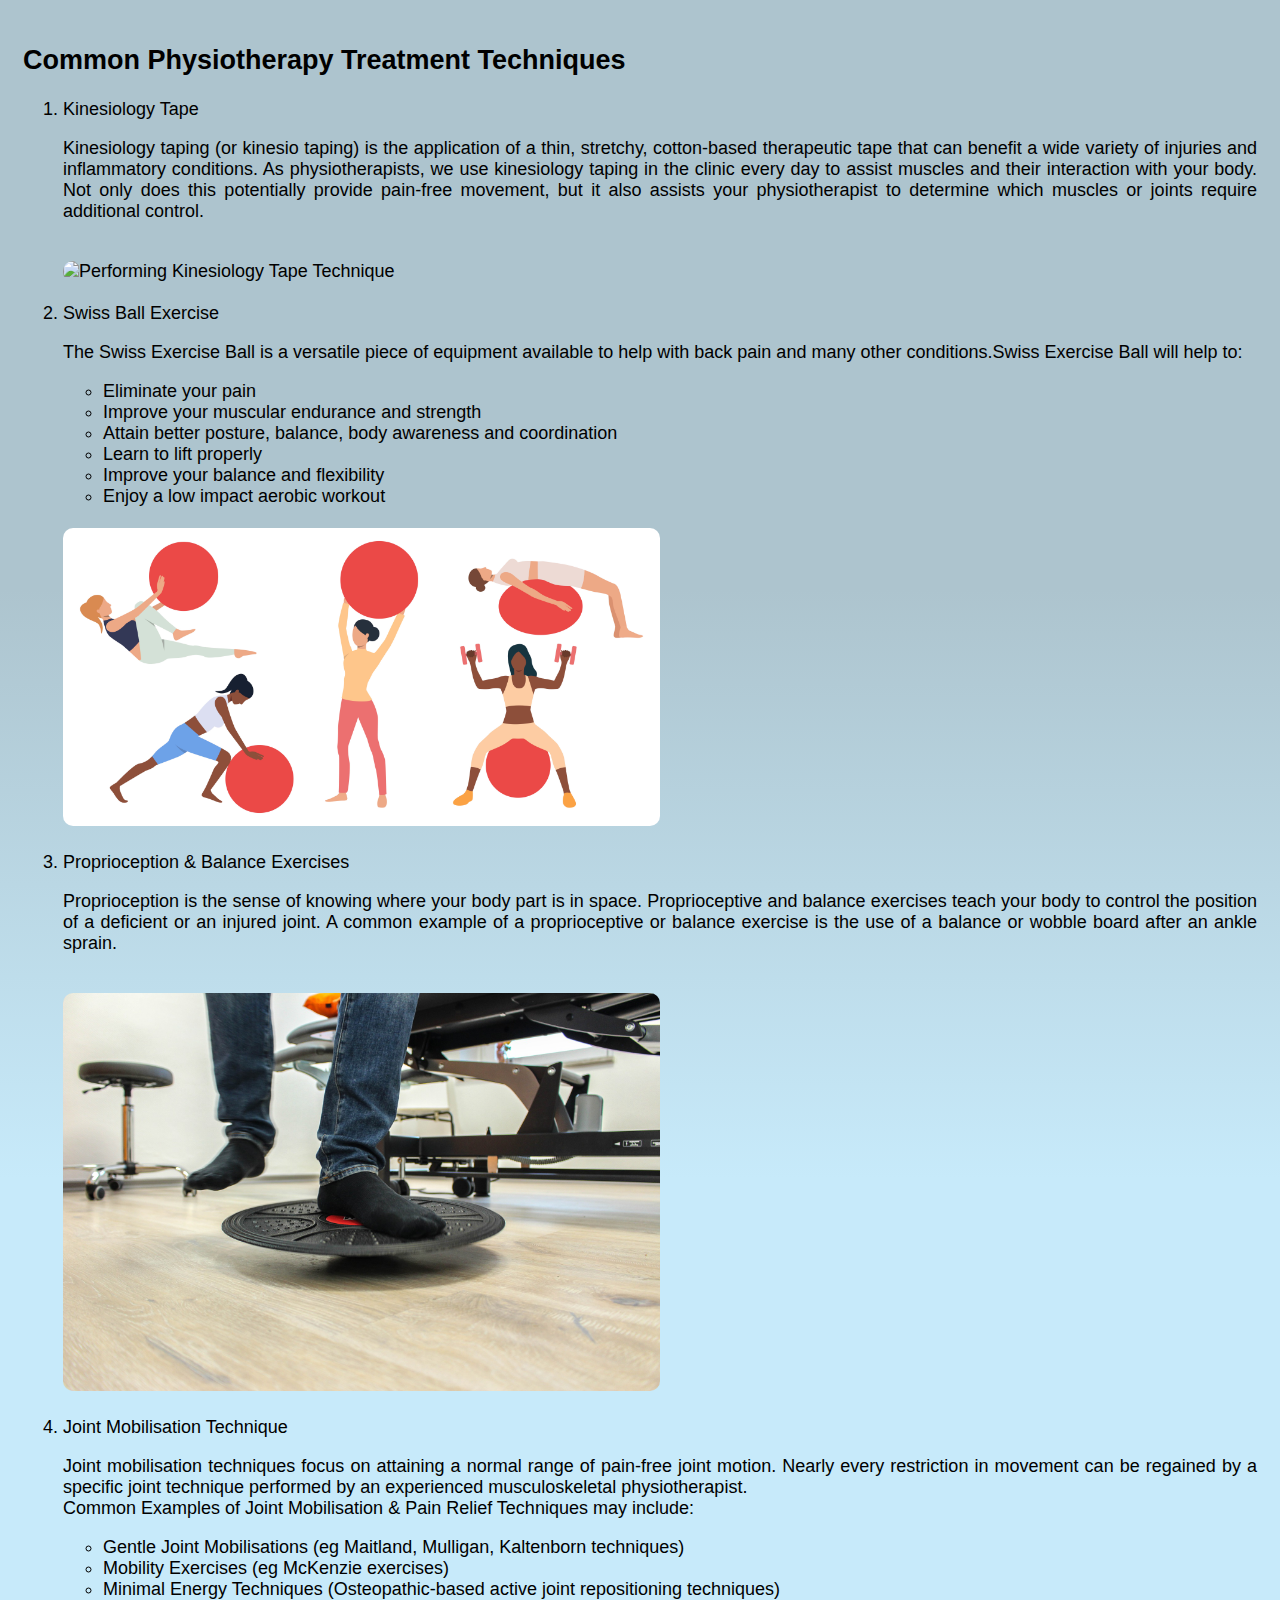
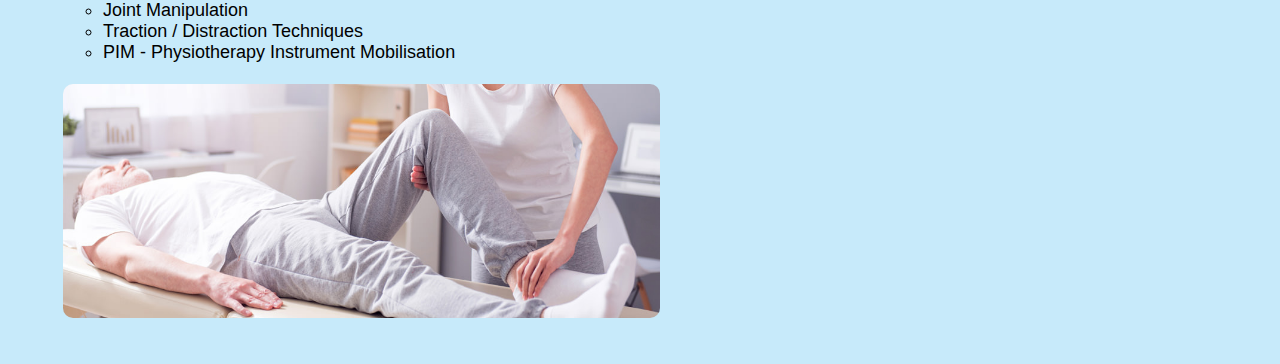
==== index1.html @ 6858f53f "Add files via upload" ====
<!DOCTYPE html>

<head>
    <meta charset="UTF-8">
    <title>Introduction to Physiotherapy</title>
    <meta name="description" content="Introduction to Physiotherapy">
    <meta name="author" content="Ng Beng Sze">
    <link rel="stylesheet" href="main1.css">
</head>

<body>
    <h2>Common Physiotherapy Treatment Techniques</h2>
<ol>
    <li>Kinesiology Tape</li>
    <p>Kinesiology taping (or kinesio taping) is the application of a thin, stretchy, cotton-based therapeutic tape that can benefit a wide variety of injuries and inflammatory conditions. As physiotherapists, we use kinesiology taping in the clinic every day to assist muscles and their interaction with your body. Not only does this potentially provide pain-free movement, but it also assists your physiotherapist to determine which muscles or joints require additional control. </p>
<br>
    <img src="Images/Kinesiology.jpg" alt="Performing Kinesiology Tape Technique">
<br>
<br>
    <li>Swiss Ball Exercise</li>
    <p>The Swiss Exercise Ball is a versatile piece of equipment available to help with back pain and many other conditions.Swiss Exercise Ball will help to:
    </p>
<ul>
    <li>Eliminate your pain</li>
    <li>Improve your muscular endurance and strength</li>
    <li>Attain better posture, balance, body awareness and coordination</li>
    <li>Learn to lift properly</li>
    <li>Improve your balance and flexibility</li>
    <li>Enjoy a low impact aerobic workout</li>
</ul>
<br>
    <img src="Images/Swissball.jpg" alt="Swiss ball exercise">
<br>
<br>
    <li>Proprioception & Balance Exercises</li>
    <p>Proprioception is the sense of knowing where your body part is in space. Proprioceptive and balance exercises teach your body to control the position of a deficient or an injured joint. A common example of a proprioceptive or balance exercise is the use of a balance or wobble board after an ankle sprain.</p>
<br>
    <img src="Images/Proprioception & Balance Exercises.jpg" alt="Man on wobble board">
<br>
<br>
    <li>Joint Mobilisation Technique</li>
    <p>Joint mobilisation techniques focus on attaining a normal range of pain-free joint motion. Nearly every restriction in movement can be regained by a specific joint technique performed by an experienced musculoskeletal physiotherapist. <br>
    Common Examples of Joint Mobilisation & Pain Relief Techniques may include:</p>
 <ul>
    <li>Gentle Joint Mobilisations (eg Maitland, Mulligan, Kaltenborn techniques)</li>
    <li>Mobility Exercises (eg McKenzie exercises)</li>
    <li>Minimal Energy Techniques (Osteopathic-based active joint repositioning techniques)</li>
    <li>Joint Manipulation</li>
    <li>Traction / Distraction Techniques</li>
    <li>PIM - Physiotherapy Instrument Mobilisation</li>
</ul>
<br>
    <img src="Images/Joint Mobilization.jpg" alt="Performing joint mobilization">
</ol>
</body>
---- main1.css ----
body{
    font-family: 'Segoe UI', Tahoma, Geneva, Verdana, sans-serif;
    font-size: 18px;
    padding: 15px;
    text-align: justify;
    height: 100%;
    background:linear-gradient(180deg,#adc4ce 30%,#c7eafa 60%)
}
img{
    width: 50%;
    height: 50%;
    border-radius: 10px;
}
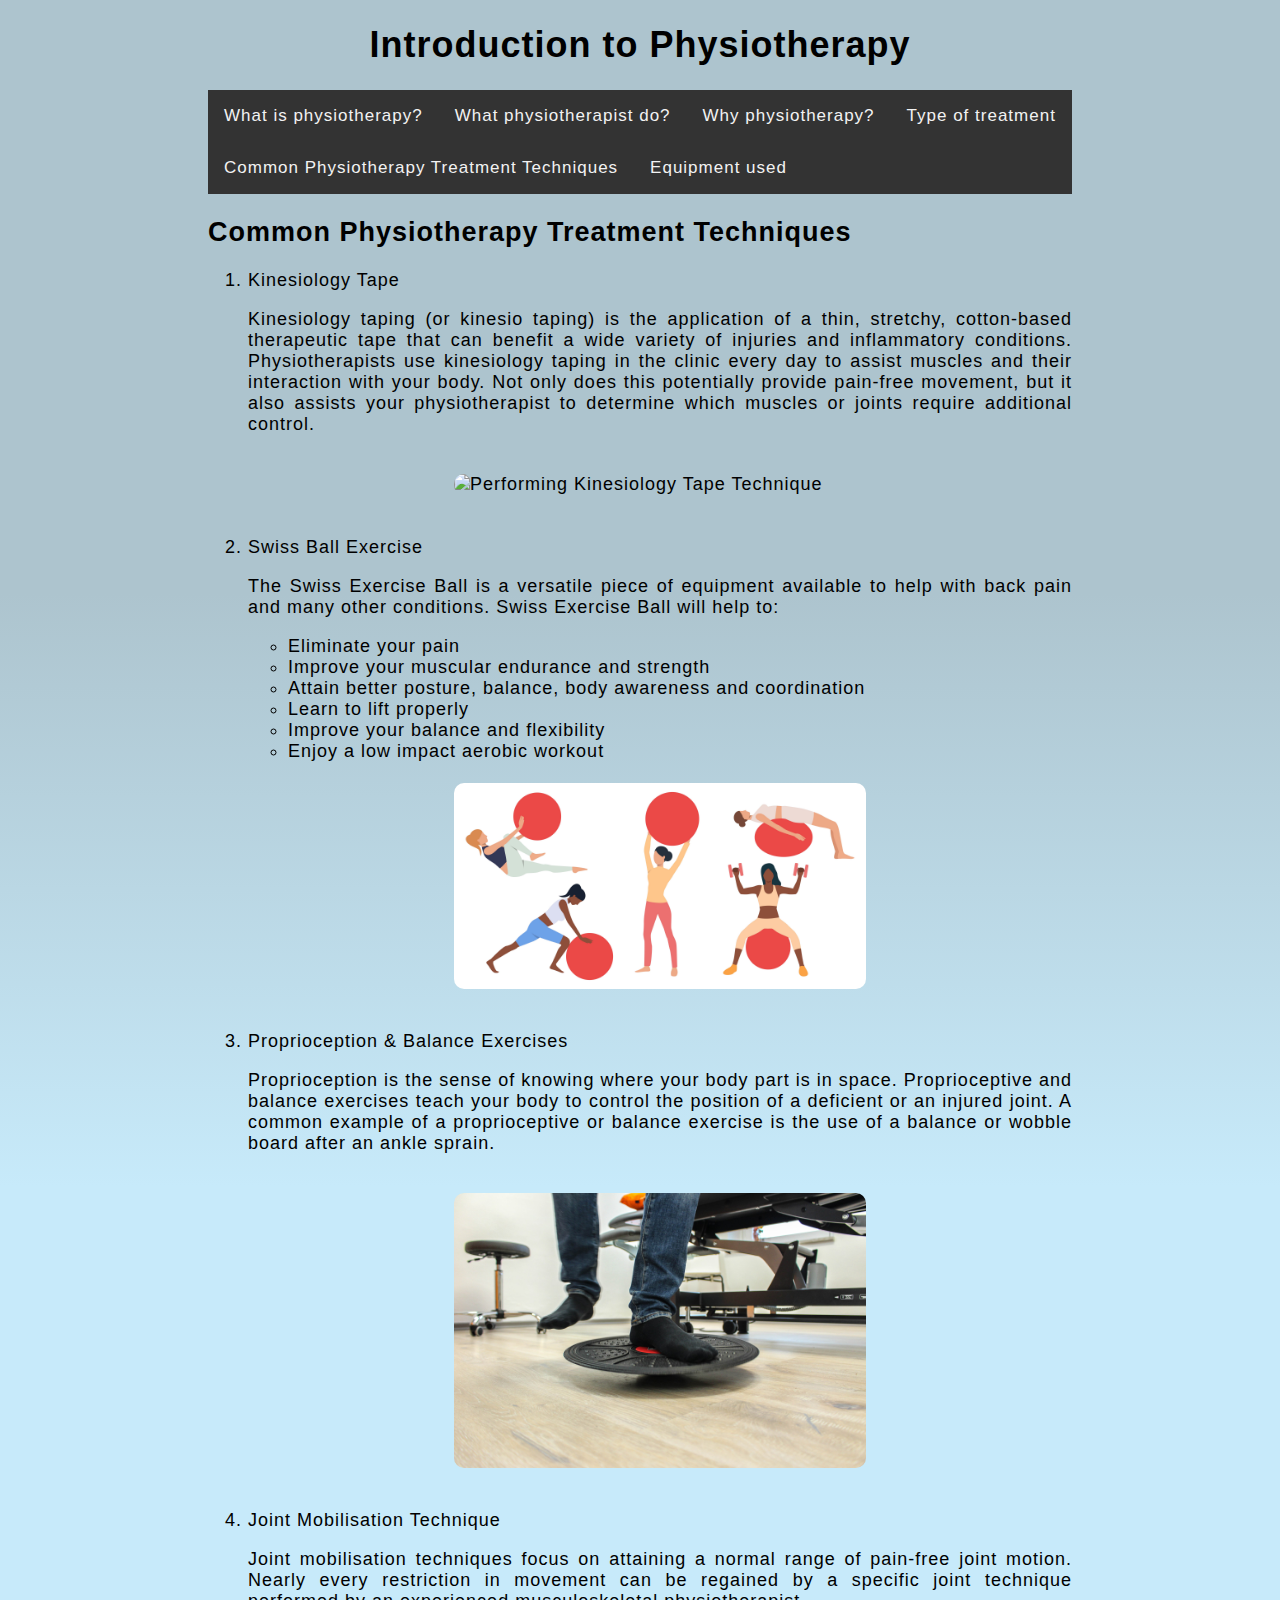
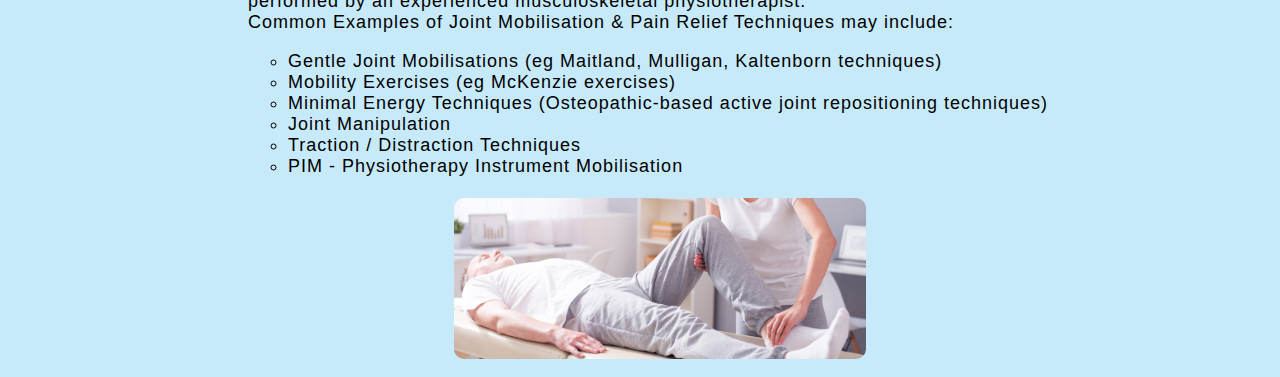
==== commit 08994a2b: "Add files via upload" ====
--- a/index1.html
+++ b/index1.html
@@ -9,16 +9,26 @@
 </head>
 
 <body>
+    <h1 style="text-align: center;">Introduction to Physiotherapy</a></h1>
+    <div class="topnav">
+        <a href="index.html#What" target="_blank">What is physiotherapy?</a>
+        <a href="index.html#do" target="_blank">What physiotherapist do?</a>
+        <a href="index.html#why" target="_blank">Why physiotherapy?</a>
+        <a href="index.html#type" target="_blank">Type of treatment</a>
+        <a href="index1.html" target="_blank">Common Physiotherapy Treatment Techniques</a>
+        <a href="index2.html" target="_blank">Equipment used</a>
+    </div>
     <h2>Common Physiotherapy Treatment Techniques</h2>
 <ol>
     <li>Kinesiology Tape</li>
-    <p>Kinesiology taping (or kinesio taping) is the application of a thin, stretchy, cotton-based therapeutic tape that can benefit a wide variety of injuries and inflammatory conditions. As physiotherapists, we use kinesiology taping in the clinic every day to assist muscles and their interaction with your body. Not only does this potentially provide pain-free movement, but it also assists your physiotherapist to determine which muscles or joints require additional control. </p>
+    <p>Kinesiology taping (or kinesio taping) is the application of a thin, stretchy, cotton-based therapeutic tape that can benefit a wide variety of injuries and inflammatory conditions. Physiotherapists use kinesiology taping in the clinic every day to assist muscles and their interaction with your body. Not only does this potentially provide pain-free movement, but it also assists your physiotherapist to determine which muscles or joints require additional control. 
+    </p>
 <br>
     <img src="Images/Kinesiology.jpg" alt="Performing Kinesiology Tape Technique">
 <br>
 <br>
     <li>Swiss Ball Exercise</li>
-    <p>The Swiss Exercise Ball is a versatile piece of equipment available to help with back pain and many other conditions.Swiss Exercise Ball will help to:
+    <p>The Swiss Exercise Ball is a versatile piece of equipment available to help with back pain and many other conditions. Swiss Exercise Ball will help to:
     </p>
 <ul>
     <li>Eliminate your pain</li>
--- a/main1.css
+++ b/main1.css
@@ -1,7 +1,9 @@
 body{
     font-family: 'Segoe UI', Tahoma, Geneva, Verdana, sans-serif;
     font-size: 18px;
-    padding: 15px;
+    padding-left: 200px;
+    padding-right: 200px;
+    letter-spacing: 1px;
     text-align: justify;
     height: 100%;
     background:linear-gradient(180deg,#adc4ce 30%,#c7eafa 60%)
@@ -10,4 +12,33 @@
     width: 50%;
     height: 50%;
     border-radius: 10px;
-}+    display: block;
+    margin-left: auto;
+    margin-right: auto;
+}
+.topnav {
+    background-color: #333;
+    overflow: hidden;
+  }
+  
+  .topnav a {
+    float: left;
+    color: #f2f2f2;
+    text-align: center;
+    padding: 16px 16px;
+    text-decoration: none;
+    font-size: 17px;
+  }
+   
+  .topnav a:hover {
+    background-color: #ddd;
+    color: black;
+  }
+  .topnav input[type=text]{
+    float: right;
+    padding: 6px;
+    border: none;
+    margin-top: 8px;
+    margin-right: 16px;
+    font-size: 17px;
+  }  